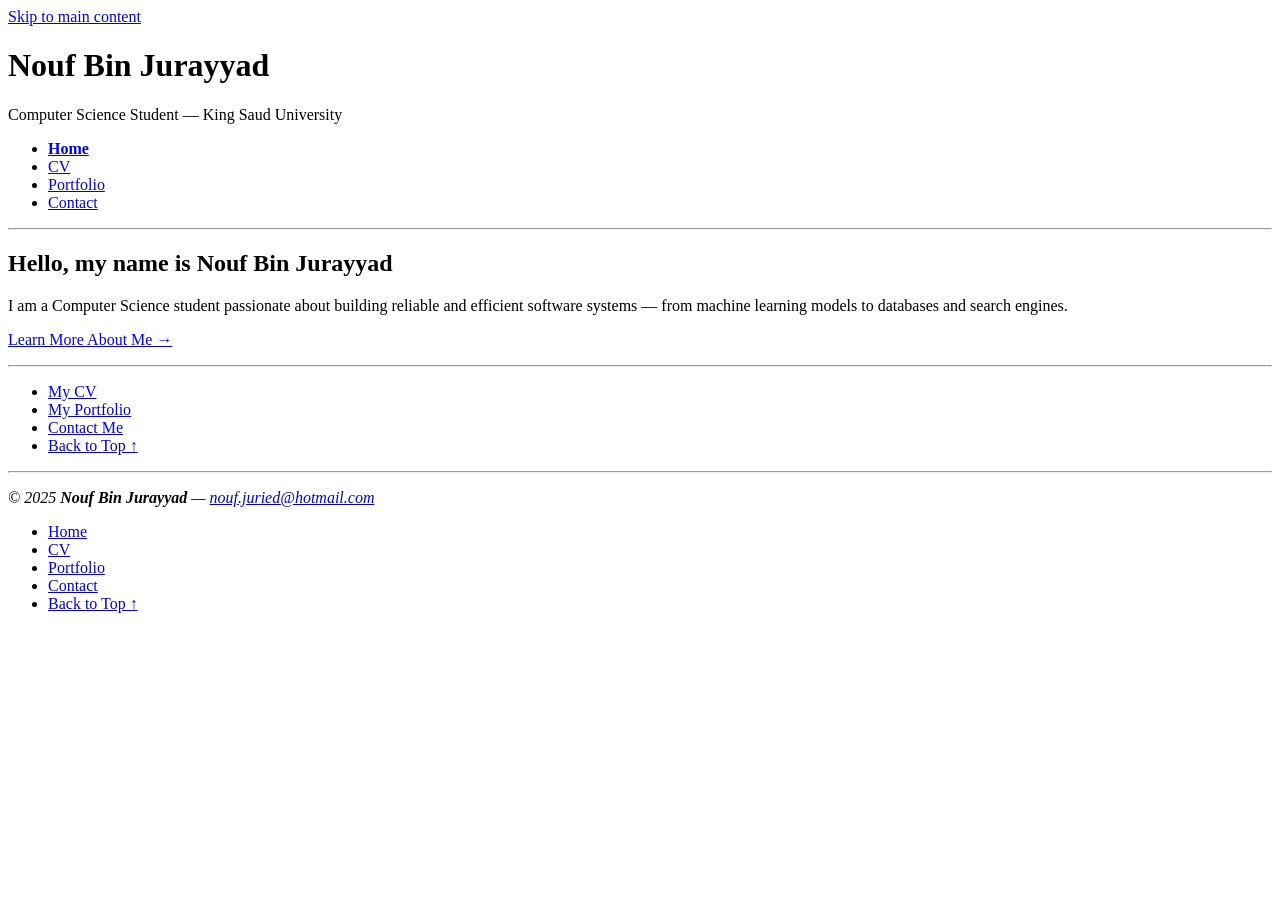
==== index.html @ b352a01e "Add files via upload" ====
<!DOCTYPE html>
<html lang="en">
<head>
  <meta charset="UTF-8" />
  <meta name="viewport" content="width=device-width, initial-scale=1.0" />
  <title>Nouf Bin Jurayyad — Portfolio</title>
  <meta name="description" content="Portfolio homepage for Nouf Bin Jurayyad, Computer Science student at King Saud University." />
</head>
<body>

  <a href="#main-content">Skip to main content</a>
  <span id="top"></span>

  <header role="banner">
    <hgroup>
      <h1>Nouf Bin Jurayyad</h1>
      <p>Computer Science Student &mdash; King Saud University</p>
    </hgroup>

    <nav role="navigation" aria-label="Primary navigation">
      <ul>
        <li><a href="index.html" aria-current="page"><strong>Home</strong></a></li>
        <li><a href="cv.html">CV</a></li>
        <li><a href="projects.html">Portfolio</a></li>
        <li><a href="contact.html">Contact</a></li>
      </ul>
    </nav>
    <hr />
  </header>

  <main id="main-content" role="main">

    <section aria-labelledby="hero-heading">
      <h2 id="hero-heading">Hello, my name is Nouf Bin Jurayyad</h2>
      <p>
        I am a Computer Science student passionate about building reliable and efficient
        software systems — from machine learning models to databases and search engines.
      </p>
      <p>
        <a href="cv.html">Learn More About Me &rarr;</a>
      </p>
    </section>

    <hr />

    <nav aria-label="Site shortcuts">
      <ul>
        <li><a href="cv.html">My CV</a></li>
        <li><a href="projects.html">My Portfolio</a></li>
        <li><a href="contact.html">Contact Me</a></li>
        <li><a href="#top">Back to Top &uarr;</a></li>
      </ul>
    </nav>

  </main>

  <hr />

  <footer role="contentinfo">
    <address>
      <p>
        &copy; 2025 <strong>Nouf Bin Jurayyad</strong> &mdash;
        <a href="mailto:nouf.juried@hotmail.com">nouf.juried@hotmail.com</a>
      </p>
    </address>
    <nav aria-label="Footer navigation">
      <ul>
        <li><a href="index.html">Home</a></li>
        <li><a href="cv.html">CV</a></li>
        <li><a href="projects.html">Portfolio</a></li>
        <li><a href="contact.html">Contact</a></li>
        <li><a href="#top">Back to Top &uarr;</a></li>
      </ul>
    </nav>
  </footer>

</body>
</html>
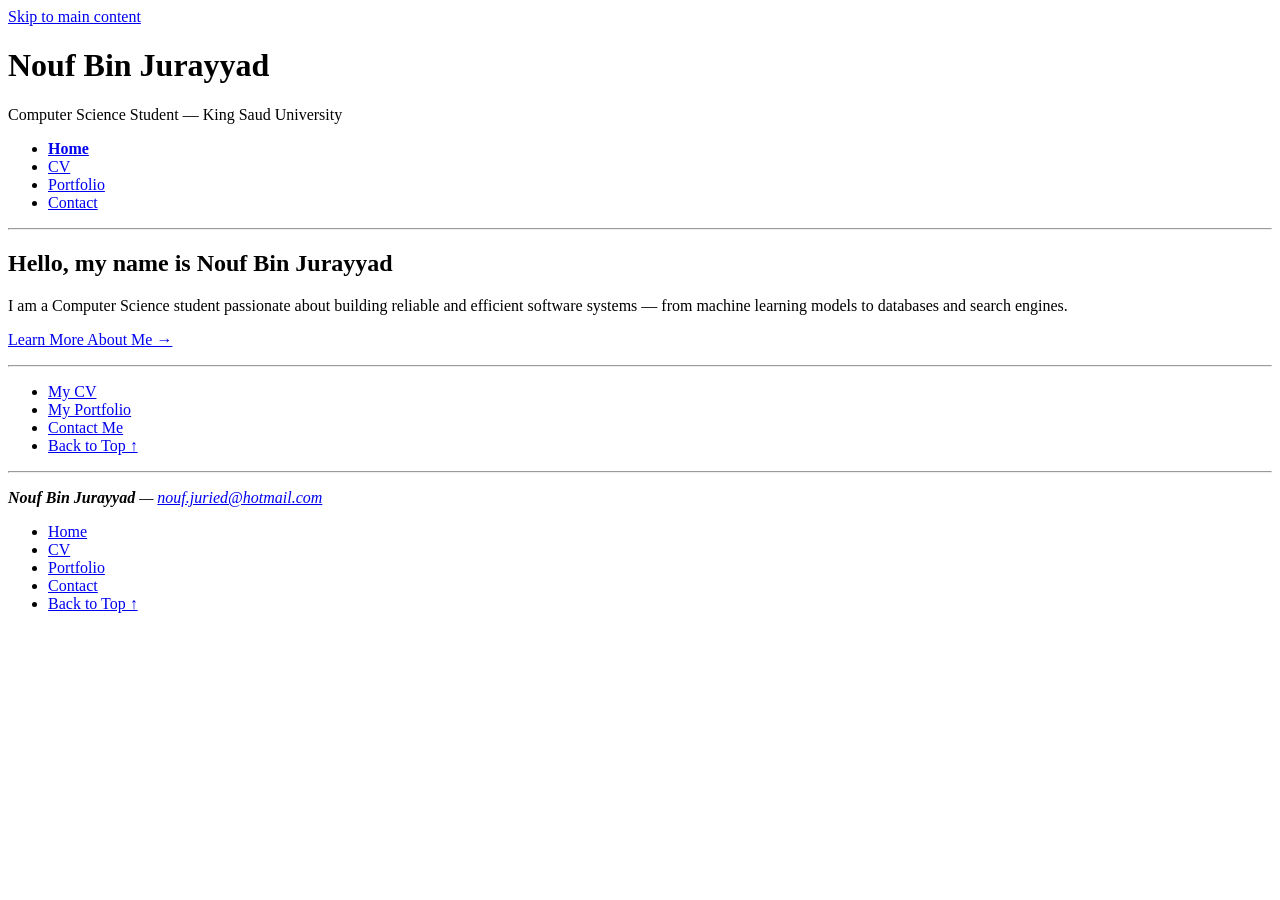
==== commit 3b2a29f7: "Add files via upload" ====
--- a/index.html
+++ b/index.html
@@ -16,7 +16,6 @@
       <h1>Nouf Bin Jurayyad</h1>
       <p>Computer Science Student &mdash; King Saud University</p>
     </hgroup>
-
     <nav role="navigation" aria-label="Primary navigation">
       <ul>
         <li><a href="index.html" aria-current="page"><strong>Home</strong></a></li>
@@ -59,7 +58,7 @@
   <footer role="contentinfo">
     <address>
       <p>
-        &copy; 2025 <strong>Nouf Bin Jurayyad</strong> &mdash;
+        <strong>Nouf Bin Jurayyad</strong> &mdash;
         <a href="mailto:nouf.juried@hotmail.com">nouf.juried@hotmail.com</a>
       </p>
     </address>
